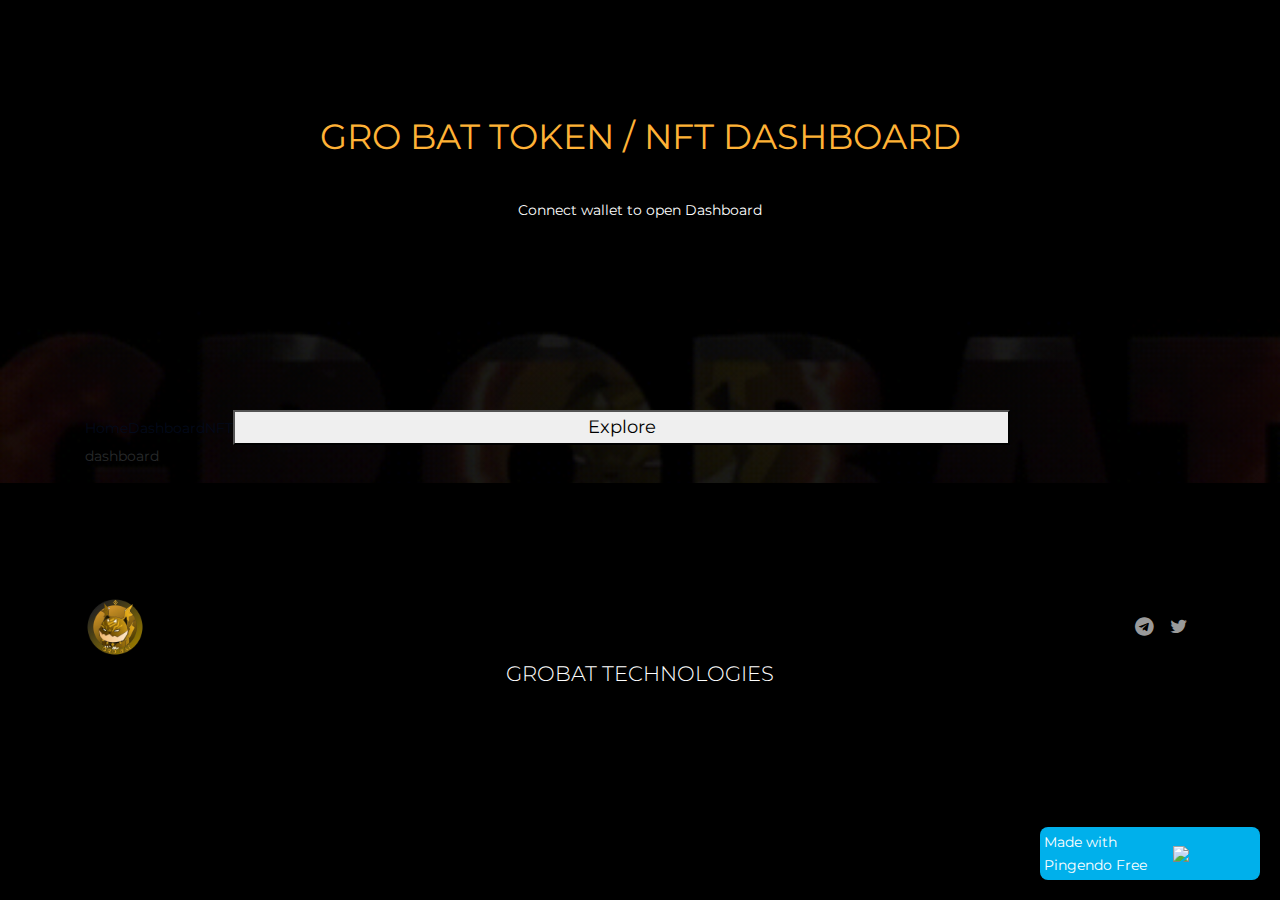
==== dashboard-edit.html @ 66cc0fd1 "dash" ====
<!DOCTYPE html>
<html>

<head>
  <meta charset="utf-8">
  <meta name="viewport" content="width=device-width, initial-scale=1">
  <link rel="stylesheet" href="https://cdnjs.cloudflare.com/ajax/libs/font-awesome/4.7.0/css/font-awesome.min.css" type="text/css">
  <link rel="stylesheet" href="https://cdnjs.cloudflare.com/ajax/libs/bootstrap-datepicker/1.7.1/css/bootstrap-datepicker.standalone.min.css">
  <link rel="stylesheet" href="now-ui-kit.css" type="text/css">
  <link rel="stylesheet" href="assets/css/nucleo-icons.css" type="text/css">
  <script src="assets/js/navbar-ontop.js"></script>
  <link rel="icon" href="https://templates.pingendo.com/assets/Pingendo_favicon.ico">
  <title>GRO BAT</title>
  <meta name="description" content="GroBat NFT Autostaking Ecosystem">
  <meta name="keywords" content="">
</head>

<body class="" style="">
  <nav class="navbar navbar-expand-lg bg-primary navbar-dark fixed-top">
    <div class="container">
      <div class="row">
        <div class="col-md-12"><img src="assets/img/grobat-logo.png" class="d-inline-block align-top" alt="" height="69"></div>
      </div>
      <div class="row">
        <div class="col-md-12" style=""><a class="navbar-brand" title="" data-placement="bottom" data-toggle="tooltip" href="#">GRO BAT</a></div>
      </div>
      <button class="navbar-toggler navbar-toggler-right" type="button" data-toggle="collapse" data-target="#navbarNowUIKitFree">
        <span class="navbar-toggler-icon"></span>
      </button>
      <div class="collapse navbar-collapse text-center justify-content-end" id="navbarNowUIKitFree">
        <ul class="navbar-nav">
          <li class="nav-item mx-1 align-items-center d-flex justify-content-center">
            <a class="nav-link" href="index.html"> HOME</a>
          </li>
          <li class="nav-item mx-1 align-items-center d-flex justify-content-center">
            <a class="nav-link" href="nfts.html"> NFTs</a>
          </li>
          <li class="nav-item mx-1 align-items-center d-flex justify-content-center">
            <a class="nav-link" href="dashboard.html"> DASHBOARD</a>
          </li>
          <li class="nav-item mx-1 align-items-center d-flex justify-content-center">
            <a class="nav-link" href="ecosystem.html"> ECOSYSTEM</a>
          </li>
        </ul>
        <ul class="navbar-nav flex-row justify-content-center mt-2 mt-md-0">
          <li class="nav-item mx-1">
            <a class="nav-link" href="https://t.me/Grobatbsc" target="_blank" data-placement="bottom" data-toggle="tooltip" title="Join us on Telegram">
              <i class="fa fa-fw fa-2x fa-telegram"></i>
            </a>
          </li>
          <li class="nav-item mx-3 mx-md-1">
            <a class="nav-link" href="https://twitter.com/GROBAT_BSC" target="_blank" data-placement="bottom" data-toggle="tooltip" title="Follow us on Twitter">
              <i class="fa fa-fw fa-2x fa-twitter"></i>
            </a>
          </li>
        </ul>
      </div>
    </div>
  </nav>
  <div class="py-5 text-center parallax cover" style="position: relative; background-position: 50% calc(50% + 0px); background-size: 100%; background-repeat: no-repeat;"></div>
  <div class="py-3">
    <div class="container">
      <div class="row">
        <div class="col-md-12">
          <h2 class="text-center text-warning" style="">GRO BAT TOKEN / NFT DASHBOARD</h2>
        </div>
      </div>
      <div class="row">
        <div class="col-md-12">
          <p class="p-2 text-center text-light">Connect wallet to open Dashboard</p>
        </div>
      </div>
    </div>
  </div>
  <div class="py-3" style="	background-image: linear-gradient(to bottom, rgba(0,0,0,0.9), rgba(0,0,0,0.9)), url(assets/img/sticker.gif);	background-position: top left, center;	background-size: 100%, 100%;	background-repeat: repeat, no-repeat;">
    <div class="container">
      <div class="notice"></div>
      <div class="Home_mobNav__UpJxT">
        <div class="Home_mobIcon__PWJqy">
          <span style="box-sizing:border-box;display:inline-block;overflow:hidden;width:initial;height:initial;background:none;opacity:1;border:0;margin:0;padding:0;position:relative;max-width:100%"><span style="box-sizing:border-box;display:block;width:initial;height:initial;background:none;opacity:1;border:0;margin:0;padding:0;max-width:100%"><img style="display:block;max-width:100%;width:initial;height:initial;background:none;opacity:1;border:0;margin:0;padding:0" alt="" aria-hidden="true" src="data:image/svg+xml,%3csvg%20xmlns=%27http://www.w3.org/2000/svg%27%20version=%271.1%27%20width=%2780%27%20height=%2780%27/%3e"></span><img alt="gro bat logo" src="[data-uri]" decoding="async" data-nimg="intrinsic" style="position:absolute;top:0;left:0;bottom:0;right:0;box-sizing:border-box;padding:0;border:none;margin:auto;display:block;width:0;height:0;min-width:100%;max-width:100%;min-height:100%;max-height:100%;object-fit:contain"><noscript><img alt="gro bat logo" srcset="_next/static/media/logo.6da7199d.png?imwidth=96 1x, _next/static/media/logo.6da7199d.png?imwidth=256 2x" src="_next/static/media/logo.6da7199d.png?imwidth=256" decoding="async" data-nimg="intrinsic" style="position:absolute;top:0;left:0;bottom:0;right:0;box-sizing:border-box;padding:0;border:none;margin:auto;display:block;width:0;height:0;min-width:100%;max-width:100%;min-height:100%;max-height:100%;object-fit:contain" loading="lazy"></noscript></span>
        </div>
        <div class="Home_menu__2ncGe">
          <span style="box-sizing:border-box;display:inline-block;overflow:hidden;width:initial;height:initial;background:none;opacity:1;border:0;margin:0;padding:0;position:relative;max-width:100%"><span style="box-sizing:border-box;display:block;width:initial;height:initial;background:none;opacity:1;border:0;margin:0;padding:0;max-width:100%"><img style="display:block;max-width:100%;width:initial;height:initial;background:none;opacity:1;border:0;margin:0;padding:0" alt="" aria-hidden="true" src="data:image/svg+xml,%3csvg%20xmlns=%27http://www.w3.org/2000/svg%27%20version=%271.1%27%20width=%2740%27%20height=%2740%27/%3e"></span><img alt="menu toggle icon" src="[data-uri]" decoding="async" data-nimg="intrinsic" style="position:absolute;top:0;left:0;bottom:0;right:0;box-sizing:border-box;padding:0;border:none;margin:auto;display:block;width:0;height:0;min-width:100%;max-width:100%;min-height:100%;max-height:100%;object-fit:contain"><noscript><img alt="menu toggle icon" srcset="_next/static/media/menu.b51922c1.svg?imwidth=48 1x, _next/static/media/menu.b51922c1.svg?imwidth=96 2x" src="_next/static/media/menu.b51922c1.svg?imwidth=96" decoding="async" data-nimg="intrinsic" style="position:absolute;top:0;left:0;bottom:0;right:0;box-sizing:border-box;padding:0;border:none;margin:auto;display:block;width:0;height:0;min-width:100%;max-width:100%;min-height:100%;max-height:100%;object-fit:contain" loading="lazy"></noscript></span>
        </div>
      </div>
      <div class="Home_mobHide__pcL_r">
        <div class="Shared_drawerWrapper___7YDj Shared_close__GR_2U">
          <div>
            <div class="Home_linksWrap__ARZwH"><a class="Home_mobLinks__888Bz" href="/">Home</a><a class="Home_mobLinks__888Bz" href="/">Dashboard</a><a class="Home_mobLinks__888Bz" href="/">NFT</a><button class="Shared_btn__EQO33 Shared_btnLight__umlLQ undefined" style="width:70%;font-size:18px">Explore</button>
            </div>
          </div>
        </div>
      </div>
      
      <div>dashboard</div>
    </div>
  </div>
  <div class="container">
    <div class="row">
      <div class="col-md-12 mx-auto px-0">
        <img src="assets/img/device_2.png" alt="" class="img-fluid d-block d-md-none"> </div>
    </div>
  </div>
  <div class="py-5">
    <div class="container">
      <div class="row">
        <div class="col-md-12">
        </div>
      </div>
    </div>
  </div>
  <div class="py-3">
    <div class="container">
      <div class="row">
        <div class="col-md-12 text-center d-md-flex align-items-center"> <img src="assets/img/grobat-logo.png" class="d-inline-block align-top" alt="" height="60">
          <ul class="nav mx-md-auto d-flex justify-content-center"></ul>
          <div class="row">
            <div class="col-md-12 d-flex align-items-center justify-content-md-between justify-content-center my-2">
              <a href="https://t.me/Grobatbsc" target="_blank">
                <i class="d-block fa fa-telegram text-muted fa-lg mx-2"></i>
              </a> <a href="https://twitter.com/GROBAT_BSC" target="_blank">
                <i class="d-block fa fa-twitter text-muted fa-lg mx-2"></i>
              </a>
            </div>
          </div>
        </div>
      </div>
      <div class="row">
        <div class="col-md-12 text-center">
          <p class="text-light lead" style="">GROBAT TECHNOLOGIES</p>
        </div>
      </div>
    </div>
  </div>
  <script src="https://code.jquery.com/jquery-3.2.1.slim.min.js" integrity="sha384-KJ3o2DKtIkvYIK3UENzmM7KCkRr/rE9/Qpg6aAZGJwFDMVNA/GpGFF93hXpG5KkN" crossorigin="anonymous"></script>
  <script src="https://cdnjs.cloudflare.com/ajax/libs/popper.js/1.12.9/umd/popper.min.js" integrity="sha384-ApNbgh9B+Y1QKtv3Rn7W3mgPxhU9K/ScQsAP7hUibX39j7fakFPskvXusvfa0b4Q" crossorigin="anonymous"></script>
  <script src="https://maxcdn.bootstrapcdn.com/bootstrap/4.0.0/js/bootstrap.min.js" integrity="sha384-JZR6Spejh4U02d8jOt6vLEHfe/JQGiRRSQQxSfFWpi1MquVdAyjUar5+76PVCmYl" crossorigin="anonymous"></script>
  <script src="assets/js/parallax.js"></script>
  <script src="https://cdnjs.cloudflare.com/ajax/libs/bootstrap-datepicker/1.7.1/js/bootstrap-datepicker.js"></script>
  <script>
    $(document).ready(function() {
      $('[data-toggle="popover"]').popover();
      $('[data-toggle="tooltip"]').tooltip();
      $('#datepicker-example').datepicker({
        calendarWeeks: true,
        autoclose: true,
        todayHighlight: true
      });
    });
  </script>
  <script type="text/javascript" src="../js/notify.min.js"></script>
  <script type="text/javascript" src="https://unpkg.com/web3@1.2.11/dist/web3.min.js"></script>
  <script type="text/javascript" src="https://unpkg.com/web3modal@1.9.7/dist/index.js"></script>
  <script type="text/javascript" src="https://unpkg.com/evm-chains@0.2.0/dist/umd/index.min.js"></script>
  <script type="text/javascript" src="https://unpkg.com/@walletconnect/web3-provider@1.7.8/dist/umd/index.min.js"></script>
  <script type="text/javascript" src="js/main.js"></script>
  <script id="__NEXT_DATA__" type="application/json">
    {
      "props": {
        "pageProps": {}
      },
      "page": "/dashboard",
      "query": {},
      "buildId": "DC5vECXPFq1sfzPmNQVzQ",
      "nextExport": true,
      "autoExport": true,
      "isFallback": false,
      "scriptLoader": []
    }
  </script>
  <pingendo onclick="window.open('https://pingendo.com/', '_blank')" style="cursor:pointer;position: fixed;bottom: 20px;right:20px;padding:4px;background-color: #00b0eb;border-radius: 8px; width:220px;display:flex;flex-direction:row;align-items:center;justify-content:center;font-size:14px;color:white">Made with Pingendo Free&nbsp;&nbsp;<img src="https://pingendo.com/site-assets/Pingendo_logo_big.png" class="d-block" alt="Pingendo logo" height="16"></pingendo>
</body>

</html>
---- assets/css/nucleo-icons.css ----
/* --------------------------------

Nucleo Outline Web Font - nucleoapp.com/
License - nucleoapp.com/license/
Created using IcoMoon - icomoon.io

-------------------------------- */

@font-face {
    font-family: 'Nucleo Outline';
    src: url("../fonts/nucleo-outline.eot");
    src: url("../fonts/nucleo-outline.eot") format("embedded-opentype"), url("../fonts/nucleo-outline.woff2") format("woff2"), url("../fonts/nucleo-outline.woff") format("woff"), url("../fonts/nucleo-outline.ttf") format("truetype");
    font-weight: normal;
    font-style: normal;
}


/*------------------------
	base class definition
-------------------------*/

.now-ui-icons {
    display: inline-block;
    font: normal normal normal 16px/1 'Nucleo Outline';
    font-size: inherit;
    speak: none;
    text-transform: none;
    /* Better Font Rendering */
    -webkit-font-smoothing: antialiased;
    -moz-osx-font-smoothing: grayscale;
}


/*------------------------
  change icon size
-------------------------*/

.now-ui-icons.md {
  font-size: 1.15em;
  vertical-align: -10%;
}

.now-ui-icons.lg {
  font-size: 1.3em;
  vertical-align: -20%;
}

.now-ui-icons.x2 {
  font-size: 1.6em;
  vertical-align: -20%;
}

.now-ui-icons.x3 {
  font-size: 2em;
  vertical-align: -20%;
}

/*----------------------------------
  add a square/circle background
-----------------------------------*/

.now-ui-icons.circle {
    padding: 0.33333333em;
    vertical-align: -16%;
    background-color: #eee;
}

.now-ui-icons.circle {
    border-radius: 50%;
}


/*------------------------
  list icons
-------------------------*/

.nc-icon-ul {
    padding-left: 0;
    margin-left: 2.14285714em;
    list-style-type: none;
}

.nc-icon-ul>li {
    position: relative;
}

.nc-icon-ul>li>.now-ui-icons {
    position: absolute;
    left: -1.57142857em;
    top: 0.14285714em;
    text-align: center;
}

.nc-icon-ul>li>.now-ui-icons.circle {
    top: -0.19047619em;
    left: -1.9047619em;
}


/*------------------------
  spinning icons
-------------------------*/

.now-ui-icons.spin {
    -webkit-animation: nc-icon-spin 2s infinite linear;
    -moz-animation: nc-icon-spin 2s infinite linear;
    animation: nc-icon-spin 2s infinite linear;
}

@-webkit-keyframes nc-icon-spin {
    0% {
        -webkit-transform: rotate(0deg);
    }
    100% {
        -webkit-transform: rotate(360deg);
    }
}

@-moz-keyframes nc-icon-spin {
    0% {
        -moz-transform: rotate(0deg);
    }
    100% {
        -moz-transform: rotate(360deg);
    }
}

@keyframes nc-icon-spin {
    0% {
        -webkit-transform: rotate(0deg);
        -moz-transform: rotate(0deg);
        -ms-transform: rotate(0deg);
        -o-transform: rotate(0deg);
        transform: rotate(0deg);
    }
    100% {
        -webkit-transform: rotate(360deg);
        -moz-transform: rotate(360deg);
        -ms-transform: rotate(360deg);
        -o-transform: rotate(360deg);
        transform: rotate(360deg);
    }
}


/*------------------------
  rotated/flipped icons
-------------------------*/


/*------------------------
	font icons
-------------------------*/

.now-ui-icons.ui-1_check:before {
    content: "\ea22";
}

.now-ui-icons.ui-1_email-85:before {
    content: "\ea2a";
}

.now-ui-icons.arrows-1_cloud-download-93:before {
    content: "\ea21";
}

.now-ui-icons.arrows-1_cloud-upload-94:before {
    content: "\ea24";
}

.now-ui-icons.arrows-1_minimal-down:before {
    content: "\ea39";
}

.now-ui-icons.arrows-1_minimal-left:before {
    content: "\ea3a";
}

.now-ui-icons.arrows-1_minimal-right:before {
    content: "\ea3b";
}

.now-ui-icons.arrows-1_minimal-up:before {
    content: "\ea3c";
}

.now-ui-icons.arrows-1_refresh-69:before {
    content: "\ea44";
}

.now-ui-icons.arrows-1_share-66:before {
    content: "\ea4c";
}

.now-ui-icons.business_badge:before {
    content: "\ea09";
}

.now-ui-icons.business_bank:before {
    content: "\ea0a";
}

.now-ui-icons.business_briefcase-24:before {
    content: "\ea13";
}

.now-ui-icons.business_bulb-63:before {
    content: "\ea15";
}

.now-ui-icons.business_chart-bar-32:before {
    content: "\ea1e";
}

.now-ui-icons.business_chart-pie-36:before {
    content: "\ea1f";
}

.now-ui-icons.business_globe:before {
    content: "\ea2f";
}

.now-ui-icons.business_money-coins:before {
    content: "\ea40";
}

.now-ui-icons.clothes_tie-bow:before {
    content: "\ea5b";
}

.now-ui-icons.design_vector:before {
    content: "\ea61";
}

.now-ui-icons.design_app:before {
    content: "\ea08";
}

.now-ui-icons.design_bullet-list-67:before {
    content: "\ea14";
}

.now-ui-icons.design_image:before {
    content: "\ea33";
}

.now-ui-icons.design_palette:before {
    content: "\ea41";
}

.now-ui-icons.design_scissors:before {
    content: "\ea4a";
}

.now-ui-icons.design-2_html5:before {
    content: "\ea32";
}

.now-ui-icons.design-2_ruler-pencil:before {
    content: "\ea48";
}

.now-ui-icons.emoticons_satisfied:before {
    content: "\ea49";
}

.now-ui-icons.files_box:before {
    content: "\ea12";
}

.now-ui-icons.files_paper:before {
    content: "\ea43";
}

.now-ui-icons.files_single-copy-04:before {
    content: "\ea52";
}

.now-ui-icons.health_ambulance:before {
    content: "\ea07";
}

.now-ui-icons.loader_gear:before {
    content: "\ea4e";
}

.now-ui-icons.loader_refresh:before {
    content: "\ea44";
}

.now-ui-icons.location_bookmark:before {
    content: "\ea10";
}

.now-ui-icons.location_compass-05:before {
    content: "\ea25";
}

.now-ui-icons.location_map-big:before {
    content: "\ea3d";
}

.now-ui-icons.location_pin:before {
    content: "\ea47";
}

.now-ui-icons.location_world:before {
    content: "\ea63";
}

.now-ui-icons.media-1_album:before {
    content: "\ea02";
}

.now-ui-icons.media-1_button-pause:before {
    content: "\ea16";
}

.now-ui-icons.media-1_button-play:before {
    content: "\ea18";
}

.now-ui-icons.media-1_button-power:before {
    content: "\ea19";
}

.now-ui-icons.media-1_camera-compact:before {
    content: "\ea1c";
}

.now-ui-icons.media-2_note-03:before {
    content: "\ea3f";
}

.now-ui-icons.media-2_sound-wave:before {
    content: "\ea57";
}

.now-ui-icons.objects_diamond:before {
    content: "\ea29";
}

.now-ui-icons.objects_globe:before {
    content: "\ea2f";
}

.now-ui-icons.objects_key-25:before {
    content: "\ea38";
}

.now-ui-icons.objects_planet:before {
    content: "\ea46";
}

.now-ui-icons.objects_spaceship:before {
    content: "\ea55";
}

.now-ui-icons.objects_support-17:before {
    content: "\ea56";
}

.now-ui-icons.objects_umbrella-13:before {
    content: "\ea5f";
}

.now-ui-icons.education_agenda-bookmark:before {
    content: "\ea01";
}

.now-ui-icons.education_atom:before {
    content: "\ea0c";
}

.now-ui-icons.education_glasses:before {
    content: "\ea2d";
}

.now-ui-icons.education_hat:before {
    content: "\ea30";
}

.now-ui-icons.education_paper:before {
    content: "\ea42";
}

.now-ui-icons.shopping_bag-16:before {
    content: "\ea0d";
}

.now-ui-icons.shopping_basket:before {
    content: "\ea0b";
}

.now-ui-icons.shopping_box:before {
    content: "\ea11";
}

.now-ui-icons.shopping_cart-simple:before {
    content: "\ea1d";
}

.now-ui-icons.shopping_credit-card:before {
    content: "\ea28";
}

.now-ui-icons.shopping_delivery-fast:before {
    content: "\ea27";
}

.now-ui-icons.shopping_shop:before {
    content: "\ea50";
}

.now-ui-icons.shopping_tag-content:before {
    content: "\ea59";
}

.now-ui-icons.sport_trophy:before {
    content: "\ea5d";
}

.now-ui-icons.sport_user-run:before {
    content: "\ea60";
}

.now-ui-icons.tech_controller-modern:before {
    content: "\ea26";
}

.now-ui-icons.tech_headphones:before {
    content: "\ea31";
}

.now-ui-icons.tech_laptop:before {
    content: "\ea36";
}

.now-ui-icons.tech_mobile:before {
    content: "\ea3e";
}

.now-ui-icons.tech_tablet:before {
    content: "\ea58";
}

.now-ui-icons.tech_tv:before {
    content: "\ea5e";
}

.now-ui-icons.tech_watch-time:before {
    content: "\ea62";
}

.now-ui-icons.text_align-center:before {
    content: "\ea05";
}

.now-ui-icons.text_align-left:before {
    content: "\ea06";
}

.now-ui-icons.text_bold:before {
    content: "\ea0e";
}

.now-ui-icons.text_caps-small:before {
    content: "\ea1b";
}

.now-ui-icons.gestures_tap-01:before {
    content: "\ea5a";
}

.now-ui-icons.transportation_air-baloon:before {
    content: "\ea03";
}

.now-ui-icons.transportation_bus-front-12:before {
    content: "\ea17";
}

.now-ui-icons.travel_info:before {
    content: "\ea04";
}

.now-ui-icons.travel_istanbul:before {
    content: "\ea34";
}

.now-ui-icons.ui-1_bell-53:before {
    content: "\ea0f";
}

.now-ui-icons.ui-1_calendar-60:before {
    content: "\ea1a";
}

.now-ui-icons.ui-1_lock-circle-open:before {
    content: "\ea35";
}

.now-ui-icons.ui-1_send:before {
    content: "\ea4d";
}

.now-ui-icons.ui-1_settings-gear-63:before {
    content: "\ea4e";
}

.now-ui-icons.ui-1_simple-add:before {
    content: "\ea4f";
}

.now-ui-icons.ui-1_simple-delete:before {
    content: "\ea54";
}

.now-ui-icons.ui-1_simple-remove:before {
    content: "\ea53";
}

.now-ui-icons.ui-1_zoom-bold:before {
    content: "\ea64";
}

.now-ui-icons.ui-2_chat-round:before {
    content: "\ea20";
}

.now-ui-icons.ui-2_favourite-28:before {
    content: "\ea2b";
}

.now-ui-icons.ui-2_like:before {
    content: "\ea37";
}

.now-ui-icons.ui-2_settings-90:before {
    content: "\ea4b";
}

.now-ui-icons.ui-2_time-alarm:before {
    content: "\ea5c";
}

.now-ui-icons.users_circle-08:before {
    content: "\ea23";
}

.now-ui-icons.users_single-02:before {
    content: "\ea51";
}
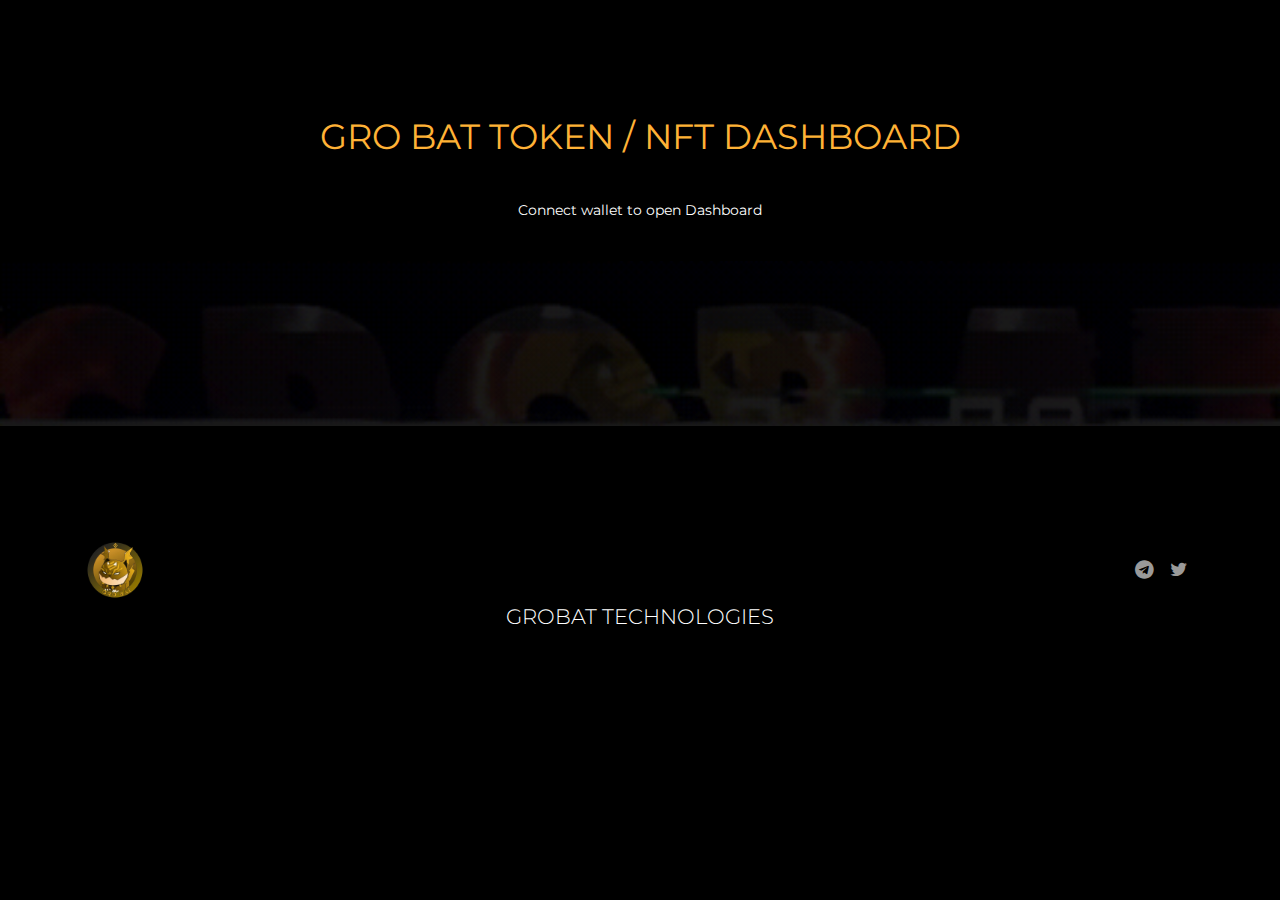
==== commit ee555ce9: "dash" ====
--- a/dashboard-edit.html
+++ b/dashboard-edit.html
@@ -85,14 +85,9 @@
       </div>
       <div class="Home_mobHide__pcL_r">
         <div class="Shared_drawerWrapper___7YDj Shared_close__GR_2U">
-          <div>
-            <div class="Home_linksWrap__ARZwH"><a class="Home_mobLinks__888Bz" href="/">Home</a><a class="Home_mobLinks__888Bz" href="/">Dashboard</a><a class="Home_mobLinks__888Bz" href="/">NFT</a><button class="Shared_btn__EQO33 Shared_btnLight__umlLQ undefined" style="width:70%;font-size:18px">Explore</button>
-            </div>
-          </div>
+          
         </div>
       </div>
-      
-      <div>dashboard</div>
     </div>
   </div>
   <div class="container">
@@ -168,7 +163,7 @@
       "scriptLoader": []
     }
   </script>
-  <pingendo onclick="window.open('https://pingendo.com/', '_blank')" style="cursor:pointer;position: fixed;bottom: 20px;right:20px;padding:4px;background-color: #00b0eb;border-radius: 8px; width:220px;display:flex;flex-direction:row;align-items:center;justify-content:center;font-size:14px;color:white">Made with Pingendo Free&nbsp;&nbsp;<img src="https://pingendo.com/site-assets/Pingendo_logo_big.png" class="d-block" alt="Pingendo logo" height="16"></pingendo>
+
 </body>
 
 </html>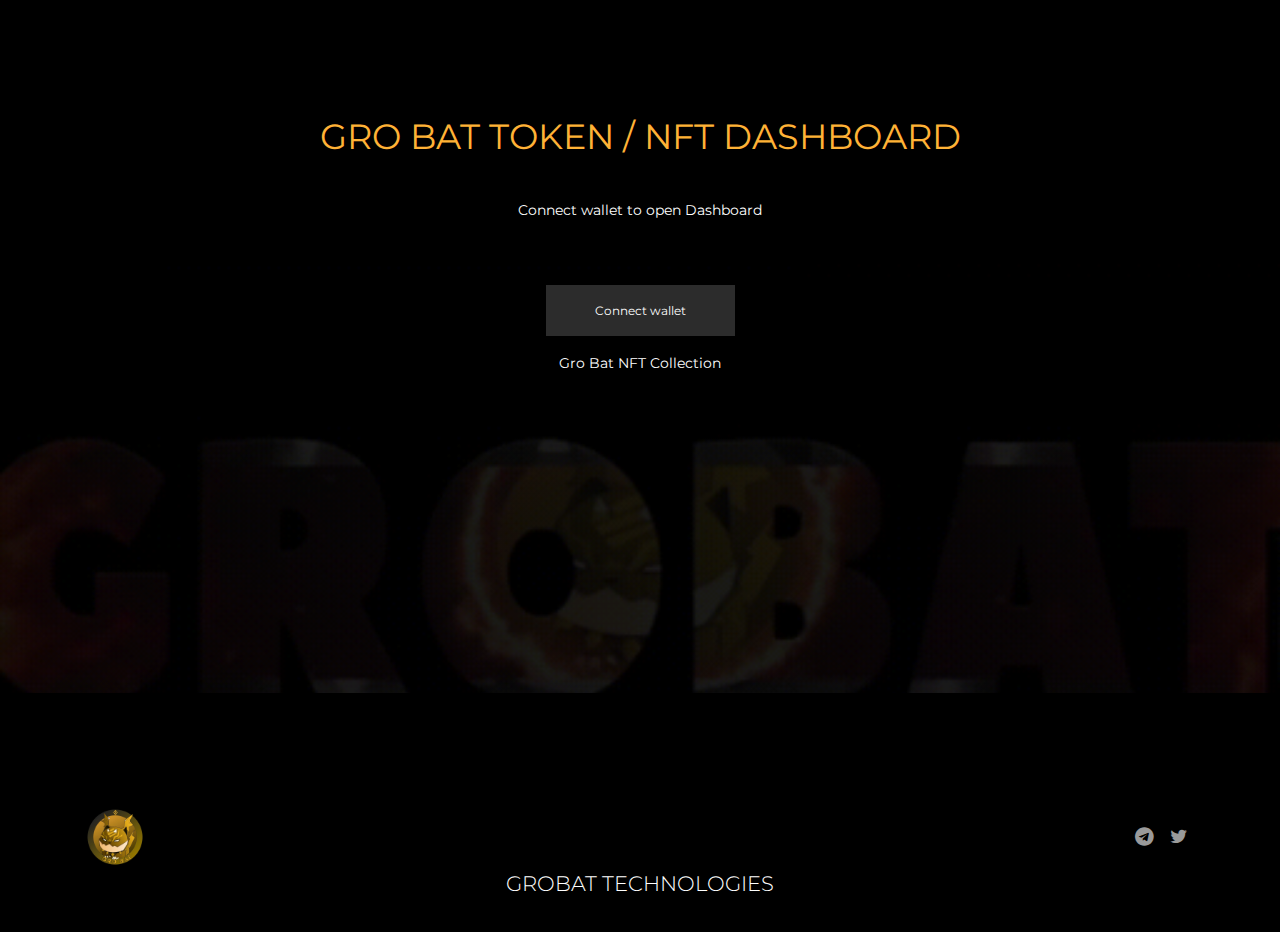
==== commit ff5ca523: "dash" ====
--- a/dashboard-edit.html
+++ b/dashboard-edit.html
@@ -74,18 +74,98 @@
   </div>
   <div class="py-3" style="	background-image: linear-gradient(to bottom, rgba(0,0,0,0.9), rgba(0,0,0,0.9)), url(assets/img/sticker.gif);	background-position: top left, center;	background-size: 100%, 100%;	background-repeat: repeat, no-repeat;">
     <div class="container">
-      <div class="notice"></div>
-      <div class="Home_mobNav__UpJxT">
-        <div class="Home_mobIcon__PWJqy">
-          <span style="box-sizing:border-box;display:inline-block;overflow:hidden;width:initial;height:initial;background:none;opacity:1;border:0;margin:0;padding:0;position:relative;max-width:100%"><span style="box-sizing:border-box;display:block;width:initial;height:initial;background:none;opacity:1;border:0;margin:0;padding:0;max-width:100%"><img style="display:block;max-width:100%;width:initial;height:initial;background:none;opacity:1;border:0;margin:0;padding:0" alt="" aria-hidden="true" src="data:image/svg+xml,%3csvg%20xmlns=%27http://www.w3.org/2000/svg%27%20version=%271.1%27%20width=%2780%27%20height=%2780%27/%3e"></span><img alt="gro bat logo" src="[data-uri]" decoding="async" data-nimg="intrinsic" style="position:absolute;top:0;left:0;bottom:0;right:0;box-sizing:border-box;padding:0;border:none;margin:auto;display:block;width:0;height:0;min-width:100%;max-width:100%;min-height:100%;max-height:100%;object-fit:contain"><noscript><img alt="gro bat logo" srcset="_next/static/media/logo.6da7199d.png?imwidth=96 1x, _next/static/media/logo.6da7199d.png?imwidth=256 2x" src="_next/static/media/logo.6da7199d.png?imwidth=256" decoding="async" data-nimg="intrinsic" style="position:absolute;top:0;left:0;bottom:0;right:0;box-sizing:border-box;padding:0;border:none;margin:auto;display:block;width:0;height:0;min-width:100%;max-width:100%;min-height:100%;max-height:100%;object-fit:contain" loading="lazy"></noscript></span>
-        </div>
-        <div class="Home_menu__2ncGe">
-          <span style="box-sizing:border-box;display:inline-block;overflow:hidden;width:initial;height:initial;background:none;opacity:1;border:0;margin:0;padding:0;position:relative;max-width:100%"><span style="box-sizing:border-box;display:block;width:initial;height:initial;background:none;opacity:1;border:0;margin:0;padding:0;max-width:100%"><img style="display:block;max-width:100%;width:initial;height:initial;background:none;opacity:1;border:0;margin:0;padding:0" alt="" aria-hidden="true" src="data:image/svg+xml,%3csvg%20xmlns=%27http://www.w3.org/2000/svg%27%20version=%271.1%27%20width=%2740%27%20height=%2740%27/%3e"></span><img alt="menu toggle icon" src="[data-uri]" decoding="async" data-nimg="intrinsic" style="position:absolute;top:0;left:0;bottom:0;right:0;box-sizing:border-box;padding:0;border:none;margin:auto;display:block;width:0;height:0;min-width:100%;max-width:100%;min-height:100%;max-height:100%;object-fit:contain"><noscript><img alt="menu toggle icon" srcset="_next/static/media/menu.b51922c1.svg?imwidth=48 1x, _next/static/media/menu.b51922c1.svg?imwidth=96 2x" src="_next/static/media/menu.b51922c1.svg?imwidth=96" decoding="async" data-nimg="intrinsic" style="position:absolute;top:0;left:0;bottom:0;right:0;box-sizing:border-box;padding:0;border:none;margin:auto;display:block;width:0;height:0;min-width:100%;max-width:100%;min-height:100%;max-height:100%;object-fit:contain" loading="lazy"></noscript></span>
-        </div>
-      </div>
-      <div class="Home_mobHide__pcL_r">
-        <div class="Shared_drawerWrapper___7YDj Shared_close__GR_2U">
-          
+      <div class="row">
+        <div class="col-md-12">
+          <div class="p-2 text-center" style="background-image: linear-gradient rgba(3, 10, 27, 0.6), rgba(3, 10, 27, 0.9)); background-position: left top; background-size: 100%; background-repeat: repeat;">
+            <button id="connectWallet" class="btn btn-dark shadowed rounded-0 btn-lg">Connect wallet</button>
+            <button id="disconnectWallet" class="btn btn-dark shadowed rounded-0" style="display: none;">Disconnect</button>
+            <div class="dashstats" style="display: none;">
+              <div id="__next">
+                <div class="bg">
+                  <div class="container">
+                    <div class="notice"></div>
+                    <div class="Home_mobNav__UpJxT">
+                      <div class="Home_mobIcon__PWJqy"><span
+                          style="box-sizing:border-box;display:inline-block;overflow:hidden;width:initial;height:initial;background:none;opacity:1;border:0;margin:0;padding:0;position:relative;max-width:100%"><span
+                            style="box-sizing:border-box;display:block;width:initial;height:initial;background:none;opacity:1;border:0;margin:0;padding:0;max-width:100%"><img
+                              style="display:block;max-width:100%;width:initial;height:initial;background:none;opacity:1;border:0;margin:0;padding:0"
+                              alt="" aria-hidden="true"
+                              src="data:image/svg+xml,%3csvg%20xmlns=%27http://www.w3.org/2000/svg%27%20version=%271.1%27%20width=%2780%27%20height=%2780%27/%3e" /></span><img
+                            alt="gro bat logo" src="[data-uri]"
+                            decoding="async" data-nimg="intrinsic"
+                            style="position:absolute;top:0;left:0;bottom:0;right:0;box-sizing:border-box;padding:0;border:none;margin:auto;display:block;width:0;height:0;min-width:100%;max-width:100%;min-height:100%;max-height:100%;object-fit:contain" /><noscript><img
+                              alt="gro bat logo"
+                              srcSet="_next/static/media/logo.6da7199d.png?imwidth=96 1x, _next/static/media/logo.6da7199d.png?imwidth=256 2x"
+                              src="_next/static/media/logo.6da7199d.png?imwidth=256" decoding="async" data-nimg="intrinsic"
+                              style="position:absolute;top:0;left:0;bottom:0;right:0;box-sizing:border-box;padding:0;border:none;margin:auto;display:block;width:0;height:0;min-width:100%;max-width:100%;min-height:100%;max-height:100%;object-fit:contain"
+                              loading="lazy" /></noscript></span>
+                      </div>
+                      <div class="Home_menu__2ncGe"><span
+                          style="box-sizing:border-box;display:inline-block;overflow:hidden;width:initial;height:initial;background:none;opacity:1;border:0;margin:0;padding:0;position:relative;max-width:100%"><span
+                            style="box-sizing:border-box;display:block;width:initial;height:initial;background:none;opacity:1;border:0;margin:0;padding:0;max-width:100%"><img
+                              style="display:block;max-width:100%;width:initial;height:initial;background:none;opacity:1;border:0;margin:0;padding:0"
+                              alt="" aria-hidden="true"
+                              src="data:image/svg+xml,%3csvg%20xmlns=%27http://www.w3.org/2000/svg%27%20version=%271.1%27%20width=%2740%27%20height=%2740%27/%3e" /></span><img
+                            alt="menu toggle icon"
+                            src="[data-uri]" decoding="async"
+                            data-nimg="intrinsic"
+                            style="position:absolute;top:0;left:0;bottom:0;right:0;box-sizing:border-box;padding:0;border:none;margin:auto;display:block;width:0;height:0;min-width:100%;max-width:100%;min-height:100%;max-height:100%;object-fit:contain" /><noscript><img
+                              alt="menu toggle icon"
+                              srcSet="_next/static/media/menu.b51922c1.svg?imwidth=48 1x, _next/static/media/menu.b51922c1.svg?imwidth=96 2x"
+                              src="_next/static/media/menu.b51922c1.svg?imwidth=96" decoding="async" data-nimg="intrinsic"
+                              style="position:absolute;top:0;left:0;bottom:0;right:0;box-sizing:border-box;padding:0;border:none;margin:auto;display:block;width:0;height:0;min-width:100%;max-width:100%;min-height:100%;max-height:100%;object-fit:contain"
+                              loading="lazy" /></noscript></span>
+                      </div>
+                    </div>
+                    <div class="Home_mobHide__pcL_r">
+                      <div class="Shared_drawerWrapper___7YDj Shared_close__GR_2U">
+                        <div>
+                          <div class="Home_linksWrap__ARZwH"><a class="Home_mobLinks__888Bz" href="/">Home</a><a
+                              class="Home_mobLinks__888Bz" href="/">Dashboard</a><a class="Home_mobLinks__888Bz"
+                              href="/">NFT</a><button class="Shared_btn__EQO33 Shared_btnLight__umlLQ undefined"
+                              style="width:70%;font-size:18px">Explore</button></div>
+                        </div>
+                      </div>
+                    </div>
+                    <nav class="Home_nav__vYbrQ">
+                      <div class="Home_logo__27_tb"><span
+                          style="box-sizing:border-box;display:inline-block;overflow:hidden;width:initial;height:initial;background:none;opacity:1;border:0;margin:0;padding:0;position:relative;max-width:100%"><span
+                            style="box-sizing:border-box;display:block;width:initial;height:initial;background:none;opacity:1;border:0;margin:0;padding:0;max-width:100%"><img
+                              style="display:block;max-width:100%;width:initial;height:initial;background:none;opacity:1;border:0;margin:0;padding:0"
+                              alt="" aria-hidden="true"
+                              src="data:image/svg+xml,%3csvg%20xmlns=%27http://www.w3.org/2000/svg%27%20version=%271.1%27%20width=%27111%27%20height=%2798%27/%3e" /></span><img
+                            alt="grobat" src="[data-uri]"
+                            decoding="async" data-nimg="intrinsic"
+                            style="position:absolute;top:0;left:0;bottom:0;right:0;box-sizing:border-box;padding:0;border:none;margin:auto;display:block;width:0;height:0;min-width:100%;max-width:100%;min-height:100%;max-height:100%" /><noscript><img
+                              alt="grobat"
+                              srcSet="_next/static/media/logo.6da7199d.png?imwidth=128 1x, _next/static/media/logo.6da7199d.png?imwidth=256 2x"
+                              src="_next/static/media/logo.6da7199d.png?imwidth=256" decoding="async" data-nimg="intrinsic"
+                              style="position:absolute;top:0;left:0;bottom:0;right:0;box-sizing:border-box;padding:0;border:none;margin:auto;display:block;width:0;height:0;min-width:100%;max-width:100%;min-height:100%;max-height:100%"
+                              loading="lazy" /></noscript></span>
+                      </div>
+                      <div class="Home_wrap__7j_Ic">
+                        <div class="Home_navLeft__Qme5D">
+                          <p class="Home_logoTitle__Zwo5Z">Gro <span class="Home_logoStroke__bL7uf">Bat</span></p>
+                        </div>
+                        <div class="Home_navRight___7E0W"><a class="Home_links__FSpKX" href="/">Home</a><a class="Home_links__FSpKX"
+                            href="/">Dashboard</a><a class="Home_links__FSpKX" href="/">NFT</a>
+                          <div class="Home_navRightContent__8MEzL"><button class="Shared_btn__EQO33 Shared_btnLight__umlLQ undefined"
+                              style="width:170px;font-size:18px">Explore</button></div>
+                        </div>
+                      </div>
+                    </nav>
+                  </div>
+                </div>
+              </div>
+            </div>
+          </div>
+          <div class="nftstats">
+          </div>
+          <div id="myNFTs" class="personalCollection" style="	min-height: 333px;">
+            <p style="" class="p-2 text-center text-light">Gro Bat NFT Collection</p>
+            <div id="nftDisplay">
+            </div>
+          </div>
         </div>
       </div>
     </div>
@@ -149,21 +229,7 @@
   <script type="text/javascript" src="https://unpkg.com/evm-chains@0.2.0/dist/umd/index.min.js"></script>
   <script type="text/javascript" src="https://unpkg.com/@walletconnect/web3-provider@1.7.8/dist/umd/index.min.js"></script>
   <script type="text/javascript" src="js/main.js"></script>
-  <script id="__NEXT_DATA__" type="application/json">
-    {
-      "props": {
-        "pageProps": {}
-      },
-      "page": "/dashboard",
-      "query": {},
-      "buildId": "DC5vECXPFq1sfzPmNQVzQ",
-      "nextExport": true,
-      "autoExport": true,
-      "isFallback": false,
-      "scriptLoader": []
-    }
-  </script>
 
 </body>
 
-</html>+</html>
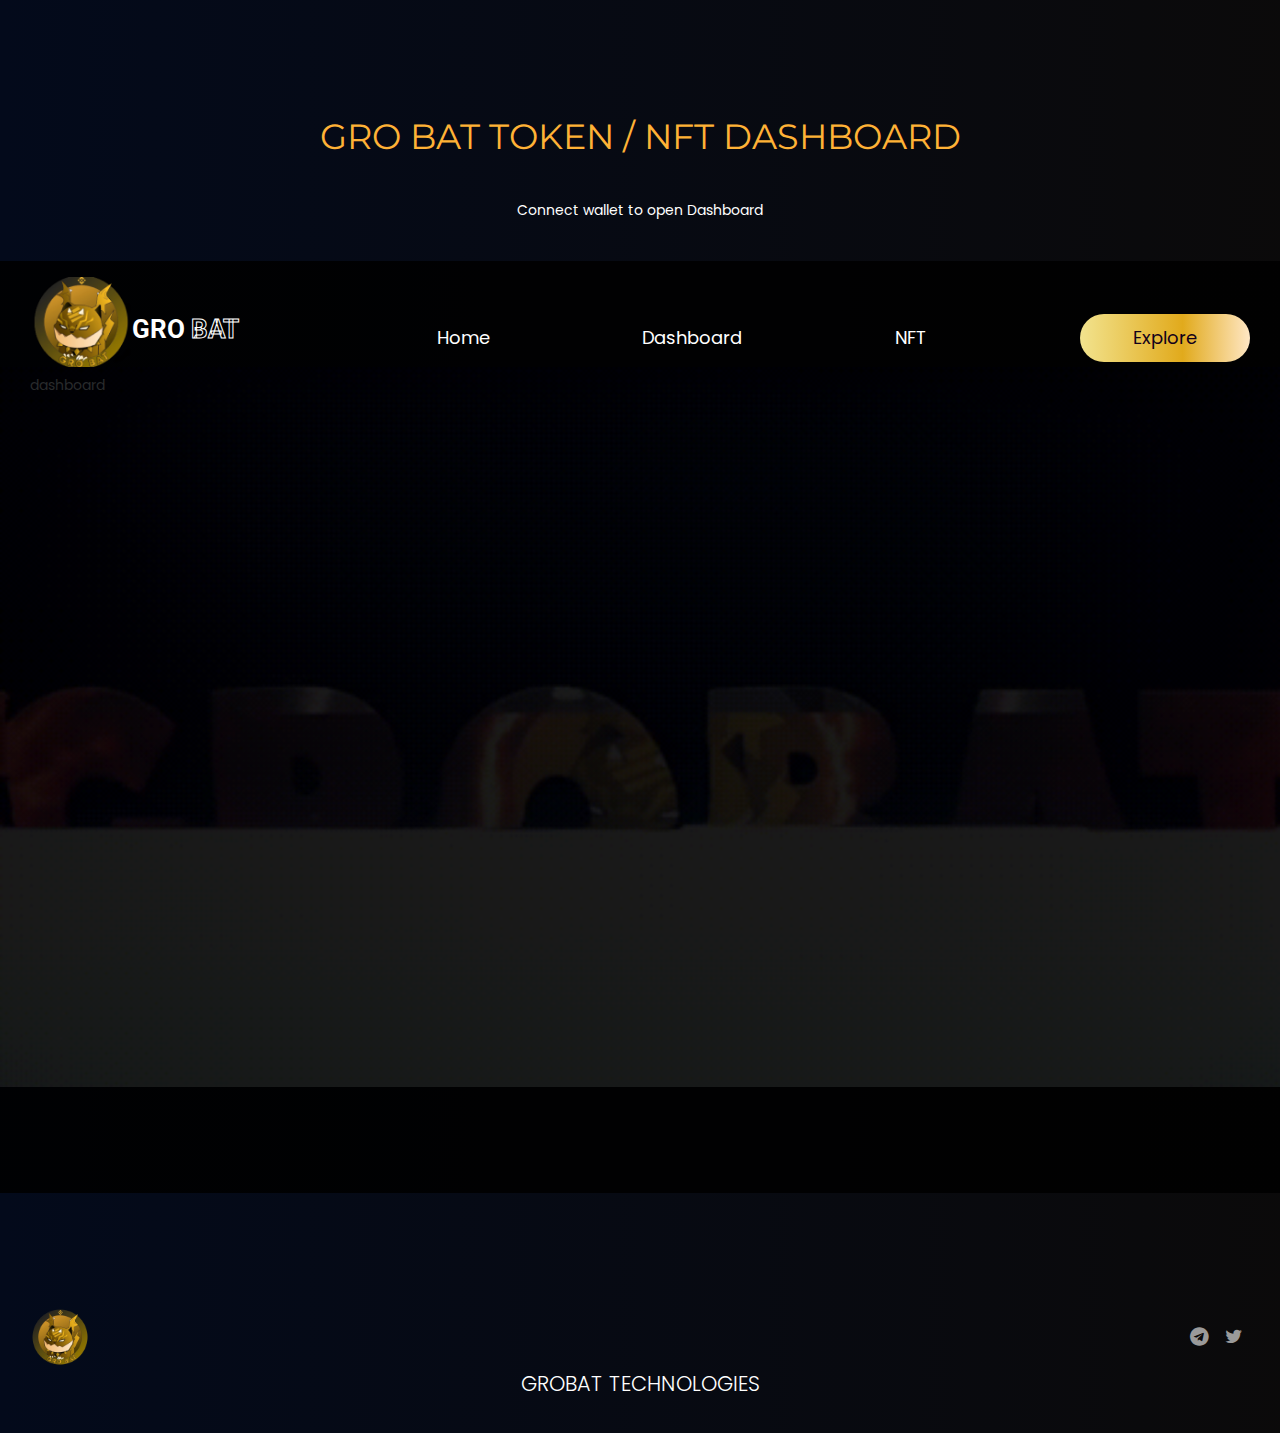
==== commit c2315a0c: "dash" ====
--- a/dashboard-edit.html
+++ b/dashboard-edit.html
@@ -13,6 +13,17 @@
   <title>GRO BAT</title>
   <meta name="description" content="GroBat NFT Autostaking Ecosystem">
   <meta name="keywords" content="">
+  <link rel="preload" href="/_next/static/css/3a02dd40b5e1d8d5.css" as="style" />
+  <link rel="stylesheet" href="/_next/static/css/3a02dd40b5e1d8d5.css" data-n-g="" />
+  <noscript data-n-css=""></noscript>
+  <script defer="" nomodule="" src="/_next/static/chunks/polyfills-c67a75d1b6f99dc8.js"></script>
+  <script src="/_next/static/chunks/webpack-d7b038a63b619762.js" defer=""></script>
+  <script src="/_next/static/chunks/framework-4556c45dd113b893.js" defer=""></script>
+  <script src="/_next/static/chunks/main-fd4e0194c956c2c3.js" defer=""></script>
+  <script src="/_next/static/chunks/pages/_app-88ccbc59805cb698.js" defer=""></script>
+  <script src="/_next/static/chunks/pages/dashboard-98a94d311e076582.js" defer=""></script>
+  <script src="/_next/static/DC5vECXPFq1sfzPmNQVzQ/_buildManifest.js" defer=""></script>
+  <script src="/_next/static/DC5vECXPFq1sfzPmNQVzQ/_ssgManifest.js" defer=""></script>
 </head>
 
 <body class="" style="">
@@ -73,102 +84,68 @@
     </div>
   </div>
   <div class="py-3" style="	background-image: linear-gradient(to bottom, rgba(0,0,0,0.9), rgba(0,0,0,0.9)), url(assets/img/sticker.gif);	background-position: top left, center;	background-size: 100%, 100%;	background-repeat: repeat, no-repeat;">
-    <div class="container">
-      <div class="row">
-        <div class="col-md-12">
-          <div class="p-2 text-center" style="background-image: linear-gradient rgba(3, 10, 27, 0.6), rgba(3, 10, 27, 0.9)); background-position: left top; background-size: 100%; background-repeat: repeat;">
-            <button id="connectWallet" class="btn btn-dark shadowed rounded-0 btn-lg">Connect wallet</button>
-            <button id="disconnectWallet" class="btn btn-dark shadowed rounded-0" style="display: none;">Disconnect</button>
-            <div class="dashstats" style="display: none;">
-              <div id="__next">
-                <div class="bg">
-                  <div class="container">
-                    <div class="notice"></div>
-                    <div class="Home_mobNav__UpJxT">
-                      <div class="Home_mobIcon__PWJqy"><span
-                          style="box-sizing:border-box;display:inline-block;overflow:hidden;width:initial;height:initial;background:none;opacity:1;border:0;margin:0;padding:0;position:relative;max-width:100%"><span
-                            style="box-sizing:border-box;display:block;width:initial;height:initial;background:none;opacity:1;border:0;margin:0;padding:0;max-width:100%"><img
-                              style="display:block;max-width:100%;width:initial;height:initial;background:none;opacity:1;border:0;margin:0;padding:0"
-                              alt="" aria-hidden="true"
-                              src="data:image/svg+xml,%3csvg%20xmlns=%27http://www.w3.org/2000/svg%27%20version=%271.1%27%20width=%2780%27%20height=%2780%27/%3e" /></span><img
-                            alt="gro bat logo" src="[data-uri]"
-                            decoding="async" data-nimg="intrinsic"
-                            style="position:absolute;top:0;left:0;bottom:0;right:0;box-sizing:border-box;padding:0;border:none;margin:auto;display:block;width:0;height:0;min-width:100%;max-width:100%;min-height:100%;max-height:100%;object-fit:contain" /><noscript><img
-                              alt="gro bat logo"
-                              srcSet="_next/static/media/logo.6da7199d.png?imwidth=96 1x, _next/static/media/logo.6da7199d.png?imwidth=256 2x"
-                              src="_next/static/media/logo.6da7199d.png?imwidth=256" decoding="async" data-nimg="intrinsic"
-                              style="position:absolute;top:0;left:0;bottom:0;right:0;box-sizing:border-box;padding:0;border:none;margin:auto;display:block;width:0;height:0;min-width:100%;max-width:100%;min-height:100%;max-height:100%;object-fit:contain"
-                              loading="lazy" /></noscript></span>
-                      </div>
-                      <div class="Home_menu__2ncGe"><span
-                          style="box-sizing:border-box;display:inline-block;overflow:hidden;width:initial;height:initial;background:none;opacity:1;border:0;margin:0;padding:0;position:relative;max-width:100%"><span
-                            style="box-sizing:border-box;display:block;width:initial;height:initial;background:none;opacity:1;border:0;margin:0;padding:0;max-width:100%"><img
-                              style="display:block;max-width:100%;width:initial;height:initial;background:none;opacity:1;border:0;margin:0;padding:0"
-                              alt="" aria-hidden="true"
-                              src="data:image/svg+xml,%3csvg%20xmlns=%27http://www.w3.org/2000/svg%27%20version=%271.1%27%20width=%2740%27%20height=%2740%27/%3e" /></span><img
-                            alt="menu toggle icon"
-                            src="[data-uri]" decoding="async"
-                            data-nimg="intrinsic"
-                            style="position:absolute;top:0;left:0;bottom:0;right:0;box-sizing:border-box;padding:0;border:none;margin:auto;display:block;width:0;height:0;min-width:100%;max-width:100%;min-height:100%;max-height:100%;object-fit:contain" /><noscript><img
-                              alt="menu toggle icon"
-                              srcSet="_next/static/media/menu.b51922c1.svg?imwidth=48 1x, _next/static/media/menu.b51922c1.svg?imwidth=96 2x"
-                              src="_next/static/media/menu.b51922c1.svg?imwidth=96" decoding="async" data-nimg="intrinsic"
-                              style="position:absolute;top:0;left:0;bottom:0;right:0;box-sizing:border-box;padding:0;border:none;margin:auto;display:block;width:0;height:0;min-width:100%;max-width:100%;min-height:100%;max-height:100%;object-fit:contain"
-                              loading="lazy" /></noscript></span>
-                      </div>
-                    </div>
-                    <div class="Home_mobHide__pcL_r">
-                      <div class="Shared_drawerWrapper___7YDj Shared_close__GR_2U">
-                        <div>
-                          <div class="Home_linksWrap__ARZwH"><a class="Home_mobLinks__888Bz" href="/">Home</a><a
-                              class="Home_mobLinks__888Bz" href="/">Dashboard</a><a class="Home_mobLinks__888Bz"
-                              href="/">NFT</a><button class="Shared_btn__EQO33 Shared_btnLight__umlLQ undefined"
-                              style="width:70%;font-size:18px">Explore</button></div>
-                        </div>
-                      </div>
-                    </div>
-                    <nav class="Home_nav__vYbrQ">
-                      <div class="Home_logo__27_tb"><span
-                          style="box-sizing:border-box;display:inline-block;overflow:hidden;width:initial;height:initial;background:none;opacity:1;border:0;margin:0;padding:0;position:relative;max-width:100%"><span
-                            style="box-sizing:border-box;display:block;width:initial;height:initial;background:none;opacity:1;border:0;margin:0;padding:0;max-width:100%"><img
-                              style="display:block;max-width:100%;width:initial;height:initial;background:none;opacity:1;border:0;margin:0;padding:0"
-                              alt="" aria-hidden="true"
-                              src="data:image/svg+xml,%3csvg%20xmlns=%27http://www.w3.org/2000/svg%27%20version=%271.1%27%20width=%27111%27%20height=%2798%27/%3e" /></span><img
-                            alt="grobat" src="[data-uri]"
-                            decoding="async" data-nimg="intrinsic"
-                            style="position:absolute;top:0;left:0;bottom:0;right:0;box-sizing:border-box;padding:0;border:none;margin:auto;display:block;width:0;height:0;min-width:100%;max-width:100%;min-height:100%;max-height:100%" /><noscript><img
-                              alt="grobat"
-                              srcSet="_next/static/media/logo.6da7199d.png?imwidth=128 1x, _next/static/media/logo.6da7199d.png?imwidth=256 2x"
-                              src="_next/static/media/logo.6da7199d.png?imwidth=256" decoding="async" data-nimg="intrinsic"
-                              style="position:absolute;top:0;left:0;bottom:0;right:0;box-sizing:border-box;padding:0;border:none;margin:auto;display:block;width:0;height:0;min-width:100%;max-width:100%;min-height:100%;max-height:100%"
-                              loading="lazy" /></noscript></span>
-                      </div>
-                      <div class="Home_wrap__7j_Ic">
-                        <div class="Home_navLeft__Qme5D">
-                          <p class="Home_logoTitle__Zwo5Z">Gro <span class="Home_logoStroke__bL7uf">Bat</span></p>
-                        </div>
-                        <div class="Home_navRight___7E0W"><a class="Home_links__FSpKX" href="/">Home</a><a class="Home_links__FSpKX"
-                            href="/">Dashboard</a><a class="Home_links__FSpKX" href="/">NFT</a>
-                          <div class="Home_navRightContent__8MEzL"><button class="Shared_btn__EQO33 Shared_btnLight__umlLQ undefined"
-                              style="width:170px;font-size:18px">Explore</button></div>
-                        </div>
-                      </div>
-                    </nav>
-                  </div>
-                </div>
-              </div>
+    <div id="__next">
+      <div class="bg">
+        <div class="container">
+          <div class="notice"></div>
+          <div class="Home_mobNav__UpJxT">
+            <div class="Home_mobIcon__PWJqy"><span
+                style="box-sizing:border-box;display:inline-block;overflow:hidden;width:initial;height:initial;background:none;opacity:1;border:0;margin:0;padding:0;position:relative;max-width:100%"><span
+                  style="box-sizing:border-box;display:block;width:initial;height:initial;background:none;opacity:1;border:0;margin:0;padding:0;max-width:100%"><img
+                    style="display:block;max-width:100%;width:initial;height:initial;background:none;opacity:1;border:0;margin:0;padding:0"
+                    alt="" aria-hidden="true"
+                    src="data:image/svg+xml,%3csvg%20xmlns=%27http://www.w3.org/2000/svg%27%20version=%271.1%27%20width=%2780%27%20height=%2780%27/%3e" /></span><img
+                  alt="gro bat logo" src="[data-uri]"
+                  decoding="async" data-nimg="intrinsic"
+                  style="position:absolute;top:0;left:0;bottom:0;right:0;box-sizing:border-box;padding:0;border:none;margin:auto;display:block;width:0;height:0;min-width:100%;max-width:100%;min-height:100%;max-height:100%;object-fit:contain" /><noscript><img
+                    alt="gro bat logo"
+                    srcSet="_next/static/media/logo.6da7199d.png?imwidth=96 1x, _next/static/media/logo.6da7199d.png?imwidth=256 2x"
+                    src="_next/static/media/logo.6da7199d.png?imwidth=256" decoding="async" data-nimg="intrinsic"
+                    style="position:absolute;top:0;left:0;bottom:0;right:0;box-sizing:border-box;padding:0;border:none;margin:auto;display:block;width:0;height:0;min-width:100%;max-width:100%;min-height:100%;max-height:100%;object-fit:contain"
+                    loading="lazy" /></noscript></span>
+            </div>
+            <div class="Home_menu__2ncGe"><span
+                style="box-sizing:border-box;display:inline-block;overflow:hidden;width:initial;height:initial;background:none;opacity:1;border:0;margin:0;padding:0;position:relative;max-width:100%"><span
+                  style="box-sizing:border-box;display:block;width:initial;height:initial;background:none;opacity:1;border:0;margin:0;padding:0;max-width:100%"><img
+                    style="display:block;max-width:100%;width:initial;height:initial;background:none;opacity:1;border:0;margin:0;padding:0"
+                    alt="" aria-hidden="true"
+                    src="data:image/svg+xml,%3csvg%20xmlns=%27http://www.w3.org/2000/svg%27%20version=%271.1%27%20width=%2740%27%20height=%2740%27/%3e" /></span><img
+                  alt="menu toggle icon"
+                  src="[data-uri]" decoding="async"
+                  data-nimg="intrinsic"
+                  style="position:absolute;top:0;left:0;bottom:0;right:0;box-sizing:border-box;padding:0;border:none;margin:auto;display:block;width:0;height:0;min-width:100%;max-width:100%;min-height:100%;max-height:100%;object-fit:contain" /><noscript><img
+                    alt="menu toggle icon"
+                    srcSet="_next/static/media/menu.b51922c1.svg?imwidth=48 1x, _next/static/media/menu.b51922c1.svg?imwidth=96 2x"
+                    src="_next/static/media/menu.b51922c1.svg?imwidth=96" decoding="async" data-nimg="intrinsic"
+                    style="position:absolute;top:0;left:0;bottom:0;right:0;box-sizing:border-box;padding:0;border:none;margin:auto;display:block;width:0;height:0;min-width:100%;max-width:100%;min-height:100%;max-height:100%;object-fit:contain"
+                    loading="lazy" /></noscript></span>
             </div>
           </div>
-          <div class="nftstats">
-          </div>
-          <div id="myNFTs" class="personalCollection" style="	min-height: 333px;">
-            <p style="" class="p-2 text-center text-light">Gro Bat NFT Collection</p>
-            <div id="nftDisplay">
-            </div>
-          </div>
-        </div>
-      </div>
-    </div>
+          
+          <nav class="Home_nav__vYbrQ">
+            <div class="Home_logo__27_tb"><span
+                style="box-sizing:border-box;display:inline-block;overflow:hidden;width:initial;height:initial;background:none;opacity:1;border:0;margin:0;padding:0;position:relative;max-width:100%"><span
+                  style="box-sizing:border-box;display:block;width:initial;height:initial;background:none;opacity:1;border:0;margin:0;padding:0;max-width:100%"><img
+                    style="display:block;max-width:100%;width:initial;height:initial;background:none;opacity:1;border:0;margin:0;padding:0"
+                    alt="" aria-hidden="true"
+                    src="data:image/svg+xml,%3csvg%20xmlns=%27http://www.w3.org/2000/svg%27%20version=%271.1%27%20width=%27111%27%20height=%2798%27/%3e" /></span><img
+                  alt="grobat" src="[data-uri]"
+                  decoding="async" data-nimg="intrinsic"
+                  style="position:absolute;top:0;left:0;bottom:0;right:0;box-sizing:border-box;padding:0;border:none;margin:auto;display:block;width:0;height:0;min-width:100%;max-width:100%;min-height:100%;max-height:100%" /><noscript><img
+                    alt="grobat"
+                    srcSet="_next/static/media/logo.6da7199d.png?imwidth=128 1x, _next/static/media/logo.6da7199d.png?imwidth=256 2x"
+                    src="_next/static/media/logo.6da7199d.png?imwidth=256" decoding="async" data-nimg="intrinsic"
+                    style="position:absolute;top:0;left:0;bottom:0;right:0;box-sizing:border-box;padding:0;border:none;margin:auto;display:block;width:0;height:0;min-width:100%;max-width:100%;min-height:100%;max-height:100%"
+                    loading="lazy" /></noscript></span>
+            </div>
+            
+          </nav>
+          <div>dashboard</div>
+        </div>
+      </div>
+    </div>
+    <script id="__NEXT_DATA__"
+      type="application/json">{"props":{"pageProps":{}},"page":"/dashboard","query":{},"buildId":"DC5vECXPFq1sfzPmNQVzQ","nextExport":true,"autoExport":true,"isFallback":false,"scriptLoader":[]}</script>
   </div>
   <div class="container">
     <div class="row">
--- a/_next/static/css/3a02dd40b5e1d8d5.css
+++ b/_next/static/css/3a02dd40b5e1d8d5.css
@@ -0,0 +1 @@
+@import url("https://fonts.googleapis.com/css2?family=Roboto:wght@700&display=swap");@import url("https://fonts.googleapis.com/css2?family=Assistant:wght@600&display=swap");@import url("https://fonts.googleapis.com/css2?family=Poppins:wght@400;500;700&display=swap");*{box-sizing:border-box;scroll-behavior:smooth}body,html{padding:0;margin:0;font-family:Poppins,sans-serif;background:linear-gradient(90deg,#030a1b,#0b0a0a 101.53%)}.bg,body,html{min-height:100vh}.bg{background:url(webpack:///mini-css-extract-plugin/_next/static/media/Topology-2.c468937c.png) left 150px no-repeat,url(webpack:///mini-css-extract-plugin/_next/static/media/Topology-1.6b9f04f1.png) 100% 0 no-repeat}.container{max-width:1250px;margin:auto}.sectionHeader{font-weight:700;font-size:48px;text-transform:uppercase;opacity:.8}.roadText,.sectionHeader{font-family:Poppins;background:linear-gradient(180deg,#e9c653,#b68421);-webkit-background-clip:text;-webkit-text-fill-color:transparent;background-clip:text}.roadText{font-style:normal;font-weight:600;font-size:13.3039px;line-height:20px}::-webkit-scrollbar{width:10px}::-webkit-scrollbar-thumb{background-color:#ae8f39;border-bottom-left-radius:10px;border-bottom-right-radius:10px}::-webkit-scrollbar-track{background:#d9d7d7}@media (max-width:850px){.container{padding:20px}.sectionHeader{font-size:24px;text-align:center}.breakHide{display:none}}.notice{position:fixed;background-color:#fff;padding:10px 15px;margin:15px;border-radius:5px;color:#000;z-index:99;font-weight:700;left:-100%;transition:.5s}.copy-address{color:#fff;font-weight:900;text-align:center;cursor:pointer}.copy-address:hover{color:#dedede}.Shared_btn__EQO33{border:none;cursor:pointer;border-radius:5px;padding:10px 17px;transition:.4s ease-in-out}.Shared_btnDefault__w_IrA{color:#000;width:120px;background-color:#e1aa1c}.Shared_btnDark__LFryn{width:120px;color:#926c17;border-radius:27px;background-color:#000}.Shared_btnDark__LFryn:hover{background-color:#e1aa1c}.Shared_btnOutline__dVhYY{width:120px;color:#fff;border-radius:27px;border:1px solid #eac959;background-color:transparent}.Shared_btnLight__umlLQ,.Shared_btnOutline__dVhYY:hover{color:#12001a;background:linear-gradient(90deg,#f2e38e,#e1aa1c 60.38%,#ffe7c5)}.Shared_btnLight__umlLQ{width:120px;border-radius:27px}.Shared_btnLight__umlLQ:hover{font-weight:500;transform:scale(1.01)}.Shared_btnDarkBlue__IzGRz{width:120px;border-radius:21.0242px;color:hsla(0,0%,100%,.65);background:linear-gradient(90deg,#101727,#000 60.38%,#030a1b)}.Shared_btnIcon__mjv_g{display:flex;gap:13px;align-items:center}.Shared_search__xzMvX{border:none}.Shared_searchInput__1YJ6P{border:none;height:29px;font-size:16px;color:#fff;background-color:transparent}.Shared_searchInput__1YJ6P:focus{outline:none}.Shared_search__xzMvX{padding:5px 17px;display:flex;align-items:center;gap:5px;border-radius:27px;border:1px solid #eac959;background-color:transparent}.Shared_card__fSuZr{display:flex;flex-direction:column;align-items:center;gap:20px;transition:.2s ease-in-out;padding:16px 12px;width:277.21px;height:410px;border-radius:15.5735px;background:linear-gradient(180deg,#e9c653 6.25%,#e1aa1c 47.4%,#fdc304 75.52%,#e9c653)}.Shared_card__fSuZr:hover{transform:scale(1.2);margin:2px}.Shared_cardInner__yUqWi{width:241.39px;height:238.05px;background:#1d1a0b;border-radius:15.5735px;padding:5px}.Shared_cardText__pd57k{font-family:Poppins;font-style:normal;font-weight:500;font-size:16px;line-height:28px;text-transform:uppercase;color:#000;text-align:center}.Shared_open__2vCAO{transform:translateX(0)}.Shared_close__GR_2U{transform:translateX(-900px)}.Shared_drawerWrapper___7YDj{transition:.4s ease-in-out;position:fixed;left:0;top:0;padding:15px;width:300px;height:100vh;z-index:99;background-color:#000000a1}@media (max-width:800px){.Shared_card__fSuZr:hover{transform:none;margin:0}}.Home_mobNav__UpJxT{display:none}.Home_mobIcon__PWJqy{flex:3 1;display:flex;align-items:center;gap:1rem}.Home_mobSearch__NRZV8{flex:1 1}.Home_menu__2ncGe{cursor:pointer;flex:1 1;display:flex;justify-content:flex-end}.Home_linksWrap__ARZwH{margin-top:100px;display:flex;flex-direction:column;gap:3rem;height:100%}.Home_mobLinks__888Bz{color:#fff;text-decoration:none}.Home_nav__vYbrQ{width:100%;display:flex;align-items:center;justify-content:space-between}.Home_logo__27_tb{flex:1 1}.Home_wrap__7j_Ic{display:flex;flex:11 1;margin-top:25px}.Home_navLeft__Qme5D{flex:3 1}.Home_logoTitle__Zwo5Z{font-size:26px;color:#fff;font-weight:700;text-transform:uppercase;font-family:Roboto,"serif"}.Home_logoStroke__bL7uf{color:#fff;-webkit-text-fill-color:transparent;-webkit-text-stroke-width:1px;-webkit-text-stroke-color:#fff;-o-text-fill-color:transparent;-o-text-stroke-width:1px;-o-text-stroke-color:#fff;-moz-text-fill-color:transparent;-moz-text-stroke-width:1px;-moz-text-stroke-color:#fff}.Home_navRight___7E0W{display:flex;justify-content:space-between;align-items:center;flex:8 1}.Home_navRightContent__8MEzL{display:flex;align-items:center;gap:20px}.Home_links__FSpKX{font-size:18px;color:#fff;text-decoration:none}.Home_heroWrapper__Sxb8B{margin-top:50px;gap:3rem;width:100%;display:flex;height:calc(100vh - 120px)}.Home_heroLeft__UzNma{flex:1 1;margin-left:25px}.Home_heroImgWrap__Zxx2K{position:relative;background-color:#030a1a;width:90%}.Home_heroBg__LDAPA{z-index:2}.Home_heroRight__xEKH6{flex:1 1}.Home_rightWrap__rJvcD{display:flex;gap:20px;position:relative}.Home_cta__8xT9a{display:flex;flex-direction:column;gap:20px}.Home_ctaText__7ms_W{color:#fff;font-size:43px;margin-top:50px}.Home_heroExtra__We5gK{position:absolute;right:15%}.Home_whyWrap__AbrMI{margin-top:50px}.Home_divider__c4Nl_{height:2px;background:radial-gradient(#c149f7,#000);border:none}.Home_whyContainer__i_wKe{display:flex;justify-content:space-around;align-items:center;gap:30px}.Home_whyImg__bzWhf{transform:scale(.85)}.Home_whyText__f971M{margin-bottom:30px;font-family:Poppins;font-style:normal;width:600px;font-weight:400;font-size:18px;line-height:27px;color:#fff;opacity:.6}.Home_whyBtn__ivH6X{width:400px!important}.Home_teamWrapper__Mu1OU{margin-top:50px;display:flex;flex-direction:column;align-items:center;gap:3rem}.Home_grid__GxQ85{display:grid;place-items:center;grid-template-columns:repeat(auto-fill,minmax(300px,1fr));grid-row-gap:35px;row-gap:35px}.Home_stakingWrapper__3Hu9M{position:relative;margin-top:100px;display:flex;flex-direction:column;align-items:center}.Home_stakingSubheader__5F_mh{font-family:Poppins;font-style:normal;font-weight:500;font-size:36px;color:#fff;margin:0}.Home_stakingImg__keAio{position:absolute;top:80px;right:260px}.Home_stakingText__F03cA{position:relative;margin-top:50px;font-family:Poppins;font-style:normal;font-weight:500;font-size:23px;text-align:center;color:#fff;opacity:.6}.Home_stakingImgTwo__VpNAr{position:absolute;top:80%;left:20%}.Home_tokenomicsWrapper__x6WkO{position:relative;margin-top:100px;display:flex;flex-direction:column;align-items:center}.Home_tokenomicsSubheader__DyI9m{font-size:36px;margin:0}.Home_cardHead__ccVu1,.Home_tokenomicsSubheader__DyI9m{font-family:Poppins;font-style:normal;font-weight:500;color:#fff}.Home_cardHead__ccVu1{font-size:24px;line-height:36px}.Home_btnCard__r2U7p{display:flex;flex-wrap:wrap;gap:2rem}.Home_customCard__aNF4g{background:#e1aa1c;width:auto;height:50px;border-radius:10px;padding:12px;display:flex;justify-content:center;align-items:center}.Home_customCardText__M3d2e{font-family:Poppins;font-style:normal;font-weight:700;font-size:18px;color:#000;opacity:.6;margin:0}.Home_tokenomicsText__6dZeQ{margin-top:50px;font-family:Poppins;font-style:normal;font-weight:500;font-size:23px;line-height:42px;text-align:center;color:#fff;opacity:.6}.Home_percent__8dUjl{display:flex;gap:5rem}.Home_round__rHu0E{display:flex;justify-content:center;align-items:center;border-radius:50%;width:45px;height:45px;background:#e1aa1c}.Home_roundText__B1vIT{font-family:Poppins;font-style:normal;font-weight:400;font-size:18px;color:#fff}.Home_percentWrap__O0yFT{display:flex;align-items:center;gap:12px}.Home_percentText__uVtbk{font-family:Poppins;font-style:normal;font-weight:400;font-size:18px;color:#fff}.Home_roadmapWrap__yNYPC{margin-top:100px;display:flex;flex-direction:column;align-items:center}.Home_roadmapContainer__KqqTt{width:100%;display:flex;flex-direction:column;align-items:center}.Home_topRoad__bPq00{display:flex;align-items:flex-end;gap:6rem;align-self:start;margin-left:40px;position:relative}.Home_timeline__ggtUA{text-align:center;font-family:Assistant,sans-serif;font-size:10.3475px;line-height:14px;color:#3a4650}.Home_paragraph__bCvxl{font-family:Poppins;font-style:normal;font-weight:400;font-size:14px;line-height:22px;color:#f2f2f2}.Home_roadSplit__nFDse{background:linear-gradient(294.72deg,#ff4581 9.05%,#4388dd 79.28%);opacity:.1;border:none;height:5.1px;width:100%}.Home_lines__7ShXE{position:absolute;bottom:2.5px;left:0}.Home_roadthree__IgPr9{height:210px;display:flex;flex-direction:column;justify-content:space-between}.Home_bottomRoad__HVoco{display:flex;align-items:flex-start;gap:6rem;position:relative}.Home_sun_1__Hrjwe{left:200px}.Home_sun_1__Hrjwe,.Home_sun_2__QLk94{transform:rotate(180deg);position:absolute;top:12px}.Home_sun_2__QLk94{left:540px}.Home_sun_3__JFQiI{position:absolute;left:-70px;top:-36px}.Home_sun_4__8O0W2{position:absolute;left:245px;top:-36px}.Home_sun_5__GzbUW{position:absolute;left:570px;top:-36px}.Home_accomplishmentWrap__VNPfU{margin-top:100px;display:flex;flex-direction:column;align-items:center}.Home_accomplishmentContainer__ryju5{margin-top:50px;display:flex;gap:5rem;flex-wrap:wrap;justify-content:center}.Home_item__UrFES{display:grid;place-items:center;text-align:center;width:584px;font-size:36px;height:140px;color:#fff;background:#000;box-shadow:-2px 2px 21px 10px rgba(225,170,28,.4)}.Home_footerWrap__ogxXD{margin-top:300px;margin-bottom:50px}.Home_footerMain__CXlHw{display:grid;grid-template-columns:repeat(auto-fit,minmax(100px,1fr));grid-gap:2rem;gap:2rem;justify-items:flex-end}.Home_footerTitle__QSyl3{font-size:26px;color:#fff;margin:3px;font-weight:700;text-transform:uppercase;font-family:Roboto,"serif"}.Home_footerLinks__Gka7j{width:100%}.Home_footer_1__E2V72,.Home_footer_2___8u3D,.Home_footer_3__Jk65m,.Home_footer_4__MIrt9{display:flex;flex-direction:column;gap:10px}.Home_footerImg__TCcuR{display:flex;gap:20px}.Home_footerText__fxISS{color:#fff}.Home_footerText__fxISS,.Home_quickLinks__K_kpG{text-decoration:none;font-weight:400;font-size:16px;line-height:22px;opacity:.7}.Home_quickLinks__K_kpG{color:hsla(0,0%,100%,.65)}@media (max-width:1000px){.Home_heroWrapper__Sxb8B{height:auto;flex-direction:column;gap:1rem}.Home_rightWrap__rJvcD{justify-content:center;text-align:center}.Home_cta__8xT9a{width:100%;align-items:center}.Home_ctaText__7ms_W{margin-top:10px}.Home_heroExtra__We5gK{display:none}}@media (max-width:800px){.Home_nav__vYbrQ{display:none}.Home_mobNav__UpJxT{display:flex;align-items:center;justify-content:space-between}.Home_ctaText__7ms_W{font-size:24px}.Home_heroLeft__UzNma{margin-left:0}.Home_heroImgWrap__Zxx2K{width:100%;transform:scale(.9)}.Home_whyContainer__i_wKe{flex-direction:column;align-items:center;gap:.5rem}.Home_whyContent__eQlX_{text-align:center}.Home_whyText__f971M{font-size:16px;width:100%}.Home_whyImg__bzWhf{width:100%}.Home_whyBtn__ivH6X{width:200px!important}.Home_stakingSubheader__5F_mh{font-size:20px}.Home_stakingText__F03cA{font-size:16px}.Home_cardHead__ccVu1{text-align:center}.Home_tokenomicsSubheader__DyI9m{font-size:20px}.Home_percent__8dUjl{flex-direction:column;gap:1rem;align-items:center}.Home_tokenomicsText__6dZeQ{margin-top:50px;font-size:16px;opacity:.6}.Home_btnCard__r2U7p{justify-content:center}.Home_bottomRoad__HVoco,.Home_topRoad__bPq00{flex-direction:column;align-items:center;gap:1rem}.Home_topRoad__bPq00{align-self:auto;margin-left:0}.Home_roadthree__IgPr9{height:auto;display:flex;flex-direction:column;gap:15px}.Home_sun_1__Hrjwe,.Home_sun_2__QLk94,.Home_sun_4__8O0W2,.Home_sun_5__GzbUW{display:none}.Home_accomplishmentWrap__VNPfU{margin-top:70px}.Home_accomplishmentContainer__ryju5{gap:2rem}.Home_item__UrFES{width:100%;font-size:26px;height:120px;box-shadow:-2px 2px 21px 5px rgba(225,170,28,.4)}.Home_footerMain__CXlHw{justify-items:baseline}.Home_footerWrap__ogxXD{margin-top:100px}}@media (max-width:568px){.Home_footerMain__CXlHw{gap:2rem}}@media (min-width:800px){.Home_mobHide__pcL_r{display:none}}@font-face{font-family:CircularStd;src:local("CircularStd"),url(/_next/static/media/Circular-Std-Font.f69c75fb.otf) format("truetype");font-weight:700}--- a/_next/static/css/3a02dd40b5e1d8d5.css
+++ b/_next/static/css/3a02dd40b5e1d8d5.css
@@ -0,0 +1 @@
+@import url("https://fonts.googleapis.com/css2?family=Roboto:wght@700&display=swap");@import url("https://fonts.googleapis.com/css2?family=Assistant:wght@600&display=swap");@import url("https://fonts.googleapis.com/css2?family=Poppins:wght@400;500;700&display=swap");*{box-sizing:border-box;scroll-behavior:smooth}body,html{padding:0;margin:0;font-family:Poppins,sans-serif;background:linear-gradient(90deg,#030a1b,#0b0a0a 101.53%)}.bg,body,html{min-height:100vh}.bg{background:url(webpack:///mini-css-extract-plugin/_next/static/media/Topology-2.c468937c.png) left 150px no-repeat,url(webpack:///mini-css-extract-plugin/_next/static/media/Topology-1.6b9f04f1.png) 100% 0 no-repeat}.container{max-width:1250px;margin:auto}.sectionHeader{font-weight:700;font-size:48px;text-transform:uppercase;opacity:.8}.roadText,.sectionHeader{font-family:Poppins;background:linear-gradient(180deg,#e9c653,#b68421);-webkit-background-clip:text;-webkit-text-fill-color:transparent;background-clip:text}.roadText{font-style:normal;font-weight:600;font-size:13.3039px;line-height:20px}::-webkit-scrollbar{width:10px}::-webkit-scrollbar-thumb{background-color:#ae8f39;border-bottom-left-radius:10px;border-bottom-right-radius:10px}::-webkit-scrollbar-track{background:#d9d7d7}@media (max-width:850px){.container{padding:20px}.sectionHeader{font-size:24px;text-align:center}.breakHide{display:none}}.notice{position:fixed;background-color:#fff;padding:10px 15px;margin:15px;border-radius:5px;color:#000;z-index:99;font-weight:700;left:-100%;transition:.5s}.copy-address{color:#fff;font-weight:900;text-align:center;cursor:pointer}.copy-address:hover{color:#dedede}.Shared_btn__EQO33{border:none;cursor:pointer;border-radius:5px;padding:10px 17px;transition:.4s ease-in-out}.Shared_btnDefault__w_IrA{color:#000;width:120px;background-color:#e1aa1c}.Shared_btnDark__LFryn{width:120px;color:#926c17;border-radius:27px;background-color:#000}.Shared_btnDark__LFryn:hover{background-color:#e1aa1c}.Shared_btnOutline__dVhYY{width:120px;color:#fff;border-radius:27px;border:1px solid #eac959;background-color:transparent}.Shared_btnLight__umlLQ,.Shared_btnOutline__dVhYY:hover{color:#12001a;background:linear-gradient(90deg,#f2e38e,#e1aa1c 60.38%,#ffe7c5)}.Shared_btnLight__umlLQ{width:120px;border-radius:27px}.Shared_btnLight__umlLQ:hover{font-weight:500;transform:scale(1.01)}.Shared_btnDarkBlue__IzGRz{width:120px;border-radius:21.0242px;color:hsla(0,0%,100%,.65);background:linear-gradient(90deg,#101727,#000 60.38%,#030a1b)}.Shared_btnIcon__mjv_g{display:flex;gap:13px;align-items:center}.Shared_search__xzMvX{border:none}.Shared_searchInput__1YJ6P{border:none;height:29px;font-size:16px;color:#fff;background-color:transparent}.Shared_searchInput__1YJ6P:focus{outline:none}.Shared_search__xzMvX{padding:5px 17px;display:flex;align-items:center;gap:5px;border-radius:27px;border:1px solid #eac959;background-color:transparent}.Shared_card__fSuZr{display:flex;flex-direction:column;align-items:center;gap:20px;transition:.2s ease-in-out;padding:16px 12px;width:277.21px;height:410px;border-radius:15.5735px;background:linear-gradient(180deg,#e9c653 6.25%,#e1aa1c 47.4%,#fdc304 75.52%,#e9c653)}.Shared_card__fSuZr:hover{transform:scale(1.2);margin:2px}.Shared_cardInner__yUqWi{width:241.39px;height:238.05px;background:#1d1a0b;border-radius:15.5735px;padding:5px}.Shared_cardText__pd57k{font-family:Poppins;font-style:normal;font-weight:500;font-size:16px;line-height:28px;text-transform:uppercase;color:#000;text-align:center}.Shared_open__2vCAO{transform:translateX(0)}.Shared_close__GR_2U{transform:translateX(-900px)}.Shared_drawerWrapper___7YDj{transition:.4s ease-in-out;position:fixed;left:0;top:0;padding:15px;width:300px;height:100vh;z-index:99;background-color:#000000a1}@media (max-width:800px){.Shared_card__fSuZr:hover{transform:none;margin:0}}.Home_mobNav__UpJxT{display:none}.Home_mobIcon__PWJqy{flex:3 1;display:flex;align-items:center;gap:1rem}.Home_mobSearch__NRZV8{flex:1 1}.Home_menu__2ncGe{cursor:pointer;flex:1 1;display:flex;justify-content:flex-end}.Home_linksWrap__ARZwH{margin-top:100px;display:flex;flex-direction:column;gap:3rem;height:100%}.Home_mobLinks__888Bz{color:#fff;text-decoration:none}.Home_nav__vYbrQ{width:100%;display:flex;align-items:center;justify-content:space-between}.Home_logo__27_tb{flex:1 1}.Home_wrap__7j_Ic{display:flex;flex:11 1;margin-top:25px}.Home_navLeft__Qme5D{flex:3 1}.Home_logoTitle__Zwo5Z{font-size:26px;color:#fff;font-weight:700;text-transform:uppercase;font-family:Roboto,"serif"}.Home_logoStroke__bL7uf{color:#fff;-webkit-text-fill-color:transparent;-webkit-text-stroke-width:1px;-webkit-text-stroke-color:#fff;-o-text-fill-color:transparent;-o-text-stroke-width:1px;-o-text-stroke-color:#fff;-moz-text-fill-color:transparent;-moz-text-stroke-width:1px;-moz-text-stroke-color:#fff}.Home_navRight___7E0W{display:flex;justify-content:space-between;align-items:center;flex:8 1}.Home_navRightContent__8MEzL{display:flex;align-items:center;gap:20px}.Home_links__FSpKX{font-size:18px;color:#fff;text-decoration:none}.Home_heroWrapper__Sxb8B{margin-top:50px;gap:3rem;width:100%;display:flex;height:calc(100vh - 120px)}.Home_heroLeft__UzNma{flex:1 1;margin-left:25px}.Home_heroImgWrap__Zxx2K{position:relative;background-color:#030a1a;width:90%}.Home_heroBg__LDAPA{z-index:2}.Home_heroRight__xEKH6{flex:1 1}.Home_rightWrap__rJvcD{display:flex;gap:20px;position:relative}.Home_cta__8xT9a{display:flex;flex-direction:column;gap:20px}.Home_ctaText__7ms_W{color:#fff;font-size:43px;margin-top:50px}.Home_heroExtra__We5gK{position:absolute;right:15%}.Home_whyWrap__AbrMI{margin-top:50px}.Home_divider__c4Nl_{height:2px;background:radial-gradient(#c149f7,#000);border:none}.Home_whyContainer__i_wKe{display:flex;justify-content:space-around;align-items:center;gap:30px}.Home_whyImg__bzWhf{transform:scale(.85)}.Home_whyText__f971M{margin-bottom:30px;font-family:Poppins;font-style:normal;width:600px;font-weight:400;font-size:18px;line-height:27px;color:#fff;opacity:.6}.Home_whyBtn__ivH6X{width:400px!important}.Home_teamWrapper__Mu1OU{margin-top:50px;display:flex;flex-direction:column;align-items:center;gap:3rem}.Home_grid__GxQ85{display:grid;place-items:center;grid-template-columns:repeat(auto-fill,minmax(300px,1fr));grid-row-gap:35px;row-gap:35px}.Home_stakingWrapper__3Hu9M{position:relative;margin-top:100px;display:flex;flex-direction:column;align-items:center}.Home_stakingSubheader__5F_mh{font-family:Poppins;font-style:normal;font-weight:500;font-size:36px;color:#fff;margin:0}.Home_stakingImg__keAio{position:absolute;top:80px;right:260px}.Home_stakingText__F03cA{position:relative;margin-top:50px;font-family:Poppins;font-style:normal;font-weight:500;font-size:23px;text-align:center;color:#fff;opacity:.6}.Home_stakingImgTwo__VpNAr{position:absolute;top:80%;left:20%}.Home_tokenomicsWrapper__x6WkO{position:relative;margin-top:100px;display:flex;flex-direction:column;align-items:center}.Home_tokenomicsSubheader__DyI9m{font-size:36px;margin:0}.Home_cardHead__ccVu1,.Home_tokenomicsSubheader__DyI9m{font-family:Poppins;font-style:normal;font-weight:500;color:#fff}.Home_cardHead__ccVu1{font-size:24px;line-height:36px}.Home_btnCard__r2U7p{display:flex;flex-wrap:wrap;gap:2rem}.Home_customCard__aNF4g{background:#e1aa1c;width:auto;height:50px;border-radius:10px;padding:12px;display:flex;justify-content:center;align-items:center}.Home_customCardText__M3d2e{font-family:Poppins;font-style:normal;font-weight:700;font-size:18px;color:#000;opacity:.6;margin:0}.Home_tokenomicsText__6dZeQ{margin-top:50px;font-family:Poppins;font-style:normal;font-weight:500;font-size:23px;line-height:42px;text-align:center;color:#fff;opacity:.6}.Home_percent__8dUjl{display:flex;gap:5rem}.Home_round__rHu0E{display:flex;justify-content:center;align-items:center;border-radius:50%;width:45px;height:45px;background:#e1aa1c}.Home_roundText__B1vIT{font-family:Poppins;font-style:normal;font-weight:400;font-size:18px;color:#fff}.Home_percentWrap__O0yFT{display:flex;align-items:center;gap:12px}.Home_percentText__uVtbk{font-family:Poppins;font-style:normal;font-weight:400;font-size:18px;color:#fff}.Home_roadmapWrap__yNYPC{margin-top:100px;display:flex;flex-direction:column;align-items:center}.Home_roadmapContainer__KqqTt{width:100%;display:flex;flex-direction:column;align-items:center}.Home_topRoad__bPq00{display:flex;align-items:flex-end;gap:6rem;align-self:start;margin-left:40px;position:relative}.Home_timeline__ggtUA{text-align:center;font-family:Assistant,sans-serif;font-size:10.3475px;line-height:14px;color:#3a4650}.Home_paragraph__bCvxl{font-family:Poppins;font-style:normal;font-weight:400;font-size:14px;line-height:22px;color:#f2f2f2}.Home_roadSplit__nFDse{background:linear-gradient(294.72deg,#ff4581 9.05%,#4388dd 79.28%);opacity:.1;border:none;height:5.1px;width:100%}.Home_lines__7ShXE{position:absolute;bottom:2.5px;left:0}.Home_roadthree__IgPr9{height:210px;display:flex;flex-direction:column;justify-content:space-between}.Home_bottomRoad__HVoco{display:flex;align-items:flex-start;gap:6rem;position:relative}.Home_sun_1__Hrjwe{left:200px}.Home_sun_1__Hrjwe,.Home_sun_2__QLk94{transform:rotate(180deg);position:absolute;top:12px}.Home_sun_2__QLk94{left:540px}.Home_sun_3__JFQiI{position:absolute;left:-70px;top:-36px}.Home_sun_4__8O0W2{position:absolute;left:245px;top:-36px}.Home_sun_5__GzbUW{position:absolute;left:570px;top:-36px}.Home_accomplishmentWrap__VNPfU{margin-top:100px;display:flex;flex-direction:column;align-items:center}.Home_accomplishmentContainer__ryju5{margin-top:50px;display:flex;gap:5rem;flex-wrap:wrap;justify-content:center}.Home_item__UrFES{display:grid;place-items:center;text-align:center;width:584px;font-size:36px;height:140px;color:#fff;background:#000;box-shadow:-2px 2px 21px 10px rgba(225,170,28,.4)}.Home_footerWrap__ogxXD{margin-top:300px;margin-bottom:50px}.Home_footerMain__CXlHw{display:grid;grid-template-columns:repeat(auto-fit,minmax(100px,1fr));grid-gap:2rem;gap:2rem;justify-items:flex-end}.Home_footerTitle__QSyl3{font-size:26px;color:#fff;margin:3px;font-weight:700;text-transform:uppercase;font-family:Roboto,"serif"}.Home_footerLinks__Gka7j{width:100%}.Home_footer_1__E2V72,.Home_footer_2___8u3D,.Home_footer_3__Jk65m,.Home_footer_4__MIrt9{display:flex;flex-direction:column;gap:10px}.Home_footerImg__TCcuR{display:flex;gap:20px}.Home_footerText__fxISS{color:#fff}.Home_footerText__fxISS,.Home_quickLinks__K_kpG{text-decoration:none;font-weight:400;font-size:16px;line-height:22px;opacity:.7}.Home_quickLinks__K_kpG{color:hsla(0,0%,100%,.65)}@media (max-width:1000px){.Home_heroWrapper__Sxb8B{height:auto;flex-direction:column;gap:1rem}.Home_rightWrap__rJvcD{justify-content:center;text-align:center}.Home_cta__8xT9a{width:100%;align-items:center}.Home_ctaText__7ms_W{margin-top:10px}.Home_heroExtra__We5gK{display:none}}@media (max-width:800px){.Home_nav__vYbrQ{display:none}.Home_mobNav__UpJxT{display:flex;align-items:center;justify-content:space-between}.Home_ctaText__7ms_W{font-size:24px}.Home_heroLeft__UzNma{margin-left:0}.Home_heroImgWrap__Zxx2K{width:100%;transform:scale(.9)}.Home_whyContainer__i_wKe{flex-direction:column;align-items:center;gap:.5rem}.Home_whyContent__eQlX_{text-align:center}.Home_whyText__f971M{font-size:16px;width:100%}.Home_whyImg__bzWhf{width:100%}.Home_whyBtn__ivH6X{width:200px!important}.Home_stakingSubheader__5F_mh{font-size:20px}.Home_stakingText__F03cA{font-size:16px}.Home_cardHead__ccVu1{text-align:center}.Home_tokenomicsSubheader__DyI9m{font-size:20px}.Home_percent__8dUjl{flex-direction:column;gap:1rem;align-items:center}.Home_tokenomicsText__6dZeQ{margin-top:50px;font-size:16px;opacity:.6}.Home_btnCard__r2U7p{justify-content:center}.Home_bottomRoad__HVoco,.Home_topRoad__bPq00{flex-direction:column;align-items:center;gap:1rem}.Home_topRoad__bPq00{align-self:auto;margin-left:0}.Home_roadthree__IgPr9{height:auto;display:flex;flex-direction:column;gap:15px}.Home_sun_1__Hrjwe,.Home_sun_2__QLk94,.Home_sun_4__8O0W2,.Home_sun_5__GzbUW{display:none}.Home_accomplishmentWrap__VNPfU{margin-top:70px}.Home_accomplishmentContainer__ryju5{gap:2rem}.Home_item__UrFES{width:100%;font-size:26px;height:120px;box-shadow:-2px 2px 21px 5px rgba(225,170,28,.4)}.Home_footerMain__CXlHw{justify-items:baseline}.Home_footerWrap__ogxXD{margin-top:100px}}@media (max-width:568px){.Home_footerMain__CXlHw{gap:2rem}}@media (min-width:800px){.Home_mobHide__pcL_r{display:none}}@font-face{font-family:CircularStd;src:local("CircularStd"),url(/_next/static/media/Circular-Std-Font.f69c75fb.otf) format("truetype");font-weight:700}